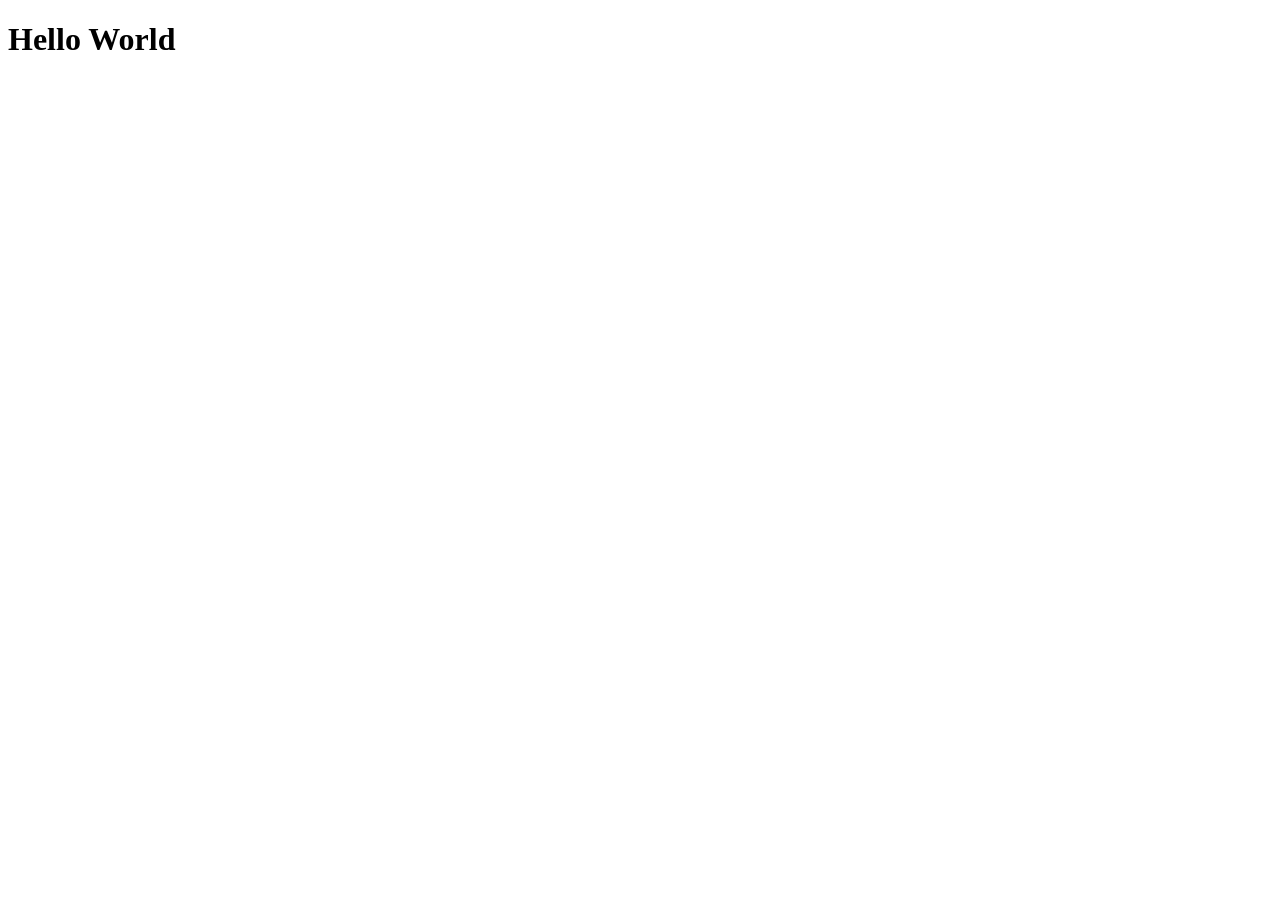
==== index.html @ b2edb2cc "Création de la page index" ====
<!DOCTYPE html>
<html lang="fr">
<head>
    <meta charset="UTF-8">
    <meta name="viewport" content="width=device-width, initial-scale=1.0">
    <title>Mon site Git</title>
</head>

<body>

    <h1>Hello World</h1>

</body>
</html>
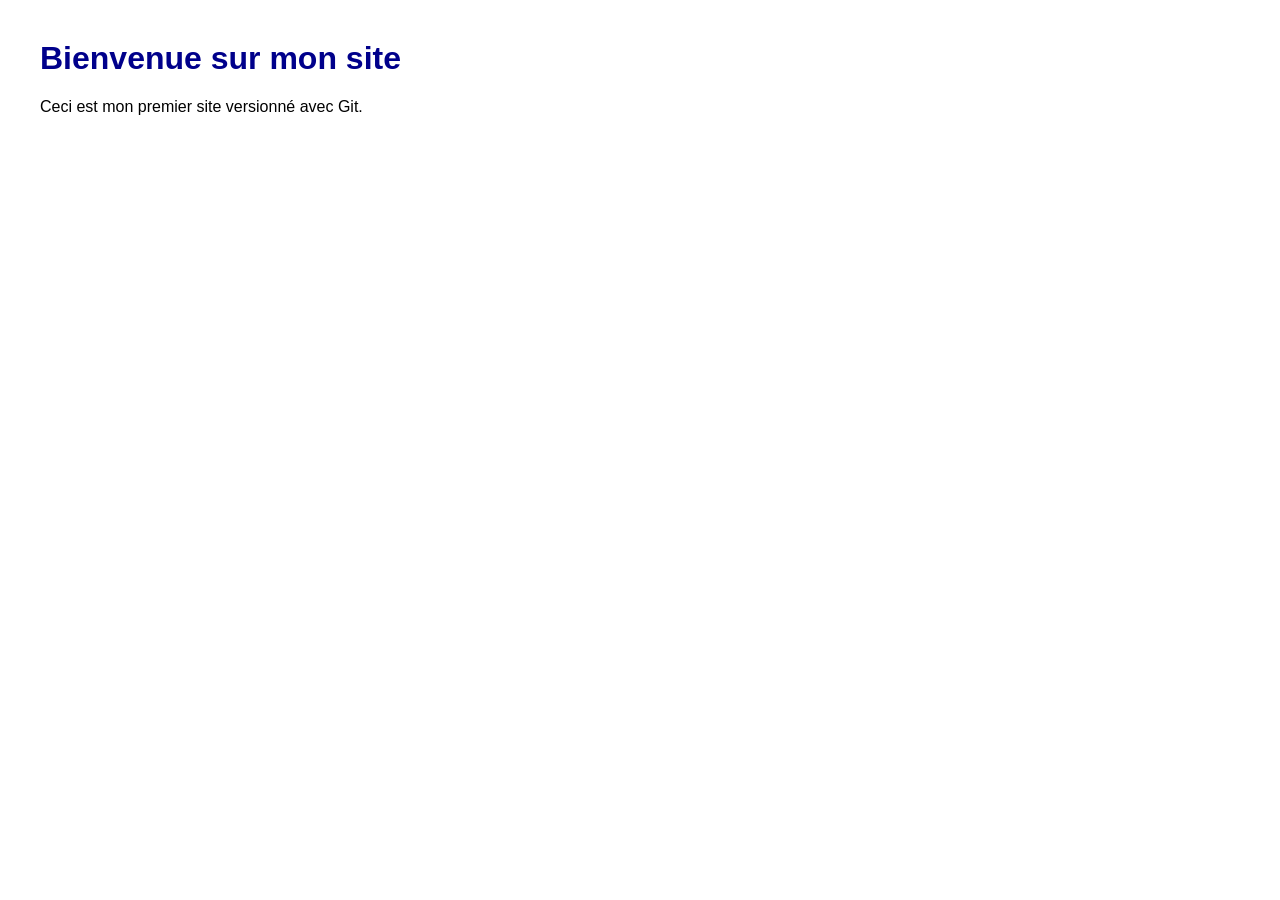
==== commit 5e8a6fe0: "Ajout de la feuille de style" ====
--- a/index.html
+++ b/index.html
@@ -3,12 +3,19 @@
 <head>
     <meta charset="UTF-8">
     <meta name="viewport" content="width=device-width, initial-scale=1.0">
+
     <title>Mon site Git</title>
+
+    <link rel="stylesheet" href="css/ligne.css">
 </head>
 
 <body>
 
-    <h1>Hello World</h1>
+    <h1>Bienvenue sur mon site</h1>
+
+    <p>
+        Ceci est mon premier site versionné avec Git.
+    </p>
 
 </body>
 </html>
--- a/css/ligne.css
+++ b/css/ligne.css
@@ -0,0 +1,8 @@
+body {
+    font-family: Arial, sans-serif;
+    margin: 40px;
+}
+
+h1 {
+    color: darkblue;
+}
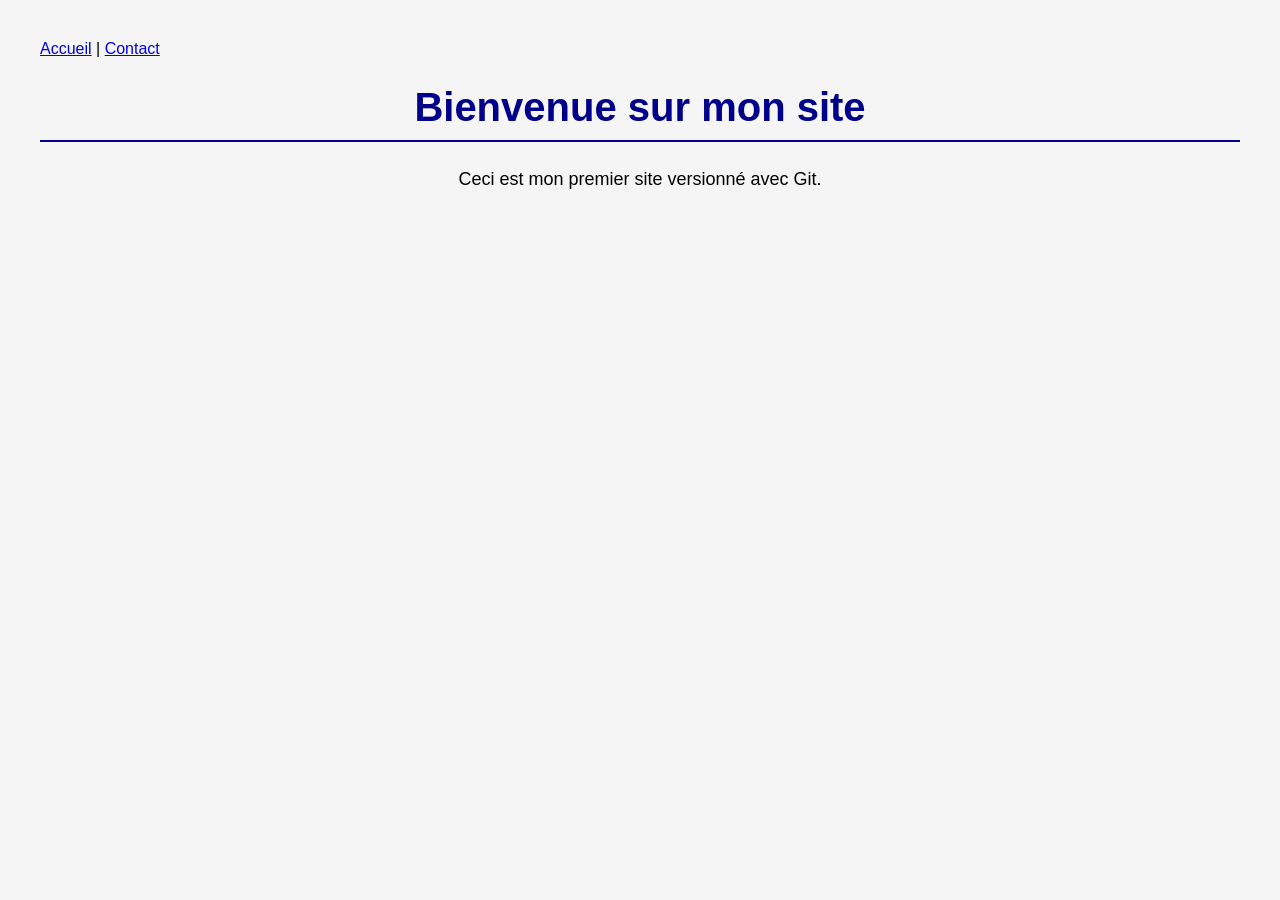
==== commit ca207abe: "Ajout du menu de navigation" ====
--- a/index.html
+++ b/index.html
@@ -11,6 +11,12 @@
 
 <body>
 
+    <nav>
+        <a href="index.html">Accueil</a>
+        |
+        <a href="contact.html">Contact</a>
+    </nav>
+
     <h1>Bienvenue sur mon site</h1>
 
     <p>
--- a/css/ligne.css
+++ b/css/ligne.css
@@ -1,8 +1,18 @@
 body {
     font-family: Arial, sans-serif;
     margin: 40px;
+    background-color: #f5f5f5;
 }
 
 h1 {
     color: darkblue;
+    text-align: center;
+    font-size: 40px;
+    border-bottom: 2px solid darkblue;
+    padding-bottom: 10px;
 }
+
+p {
+    font-size: 18px;
+    text-align: center;
+}
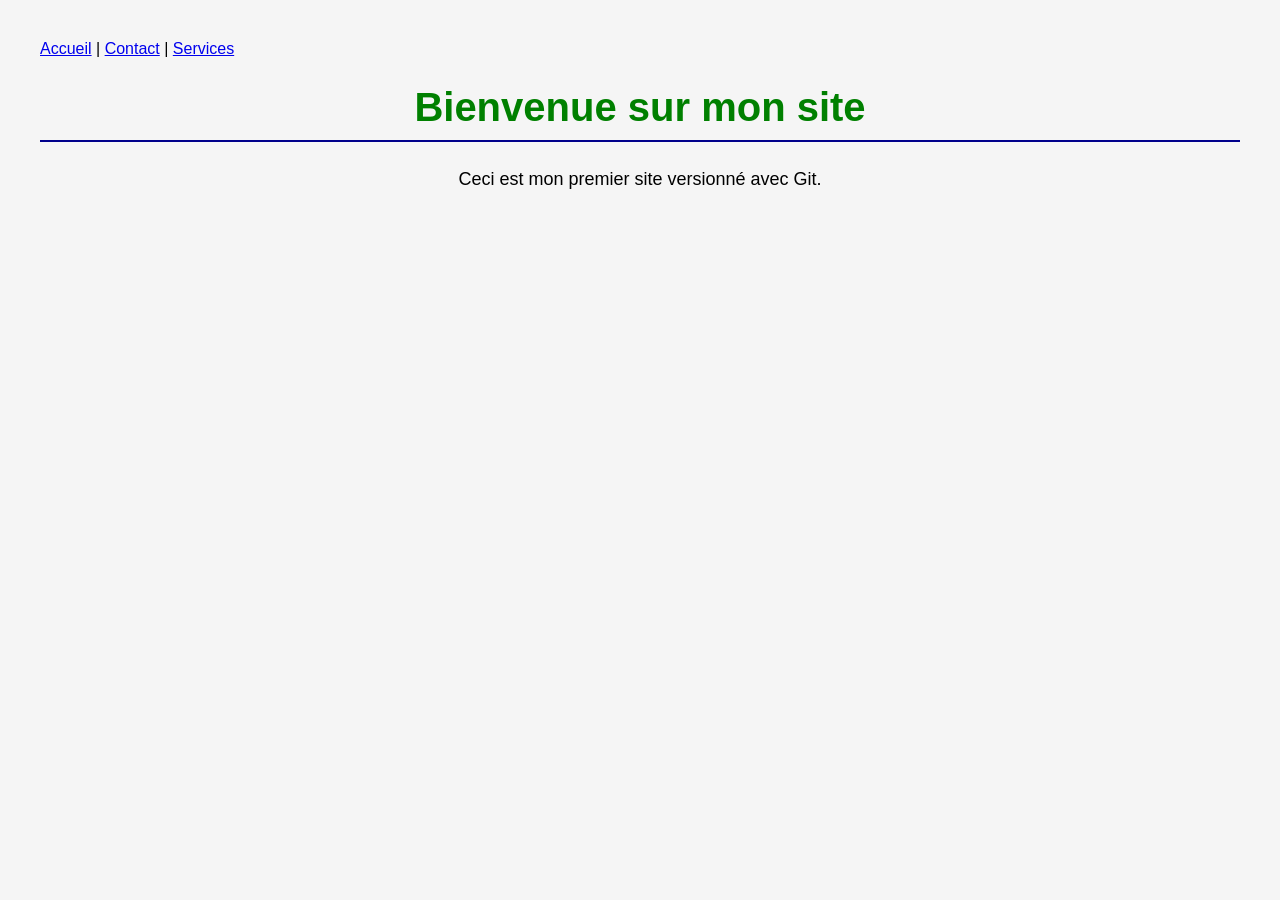
==== commit 84fb1253: "Ajout de Services au menu" ====
--- a/index.html
+++ b/index.html
@@ -15,6 +15,8 @@
         <a href="index.html">Accueil</a>
         |
         <a href="contact.html">Contact</a>
+	|
+	<a href="#">Services</a>
     </nav>
 
     <h1>Bienvenue sur mon site</h1>
--- a/css/ligne.css
+++ b/css/ligne.css
@@ -5,7 +5,7 @@
 }
 
 h1 {
-    color: darkblue;
+    color: green;
     text-align: center;
     font-size: 40px;
     border-bottom: 2px solid darkblue;
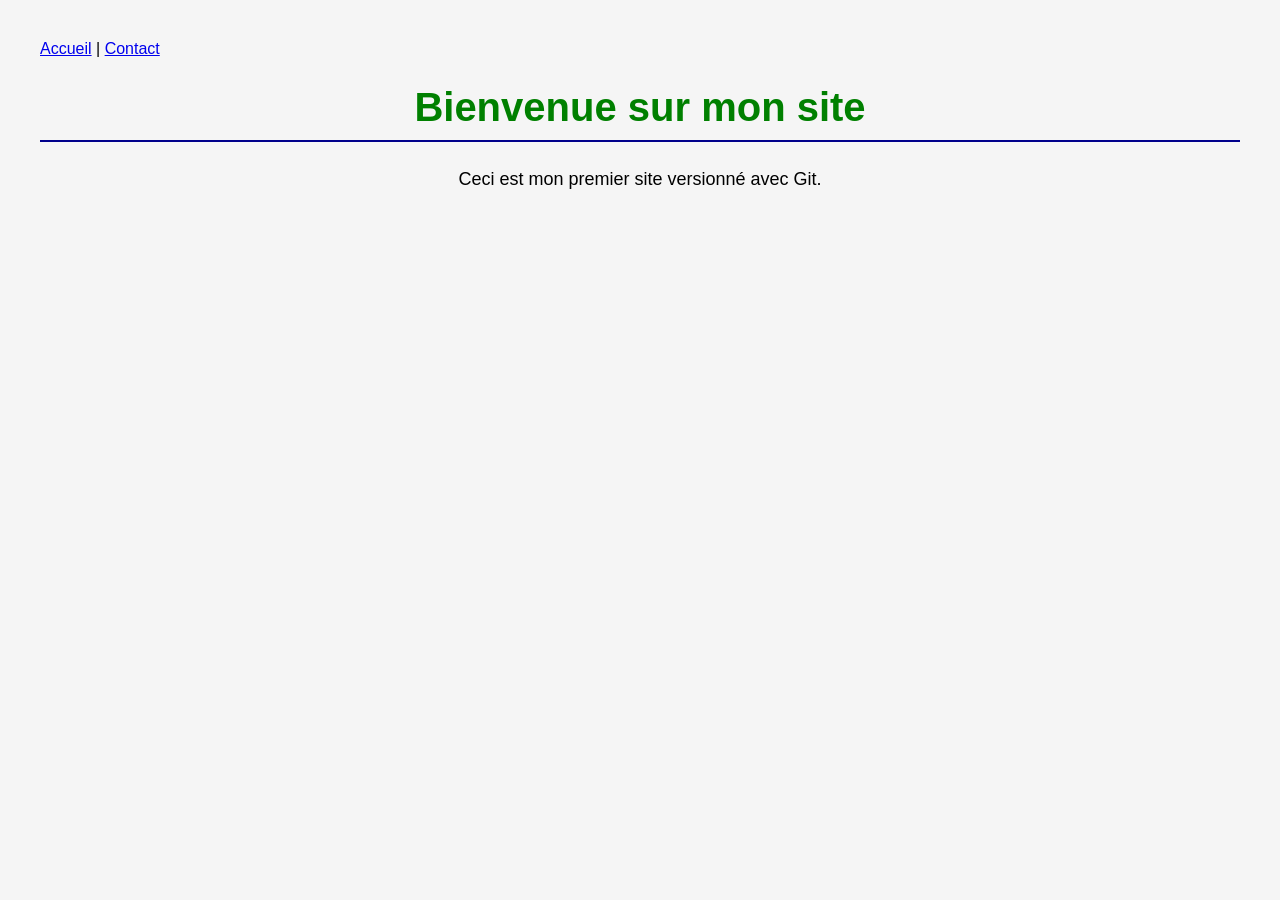
==== commit 21962eb8: "version precedente" ====
--- a/index.html
+++ b/index.html
@@ -15,8 +15,6 @@
         <a href="index.html">Accueil</a>
         |
         <a href="contact.html">Contact</a>
-	|
-	<a href="#">Services</a>
     </nav>
 
     <h1>Bienvenue sur mon site</h1>
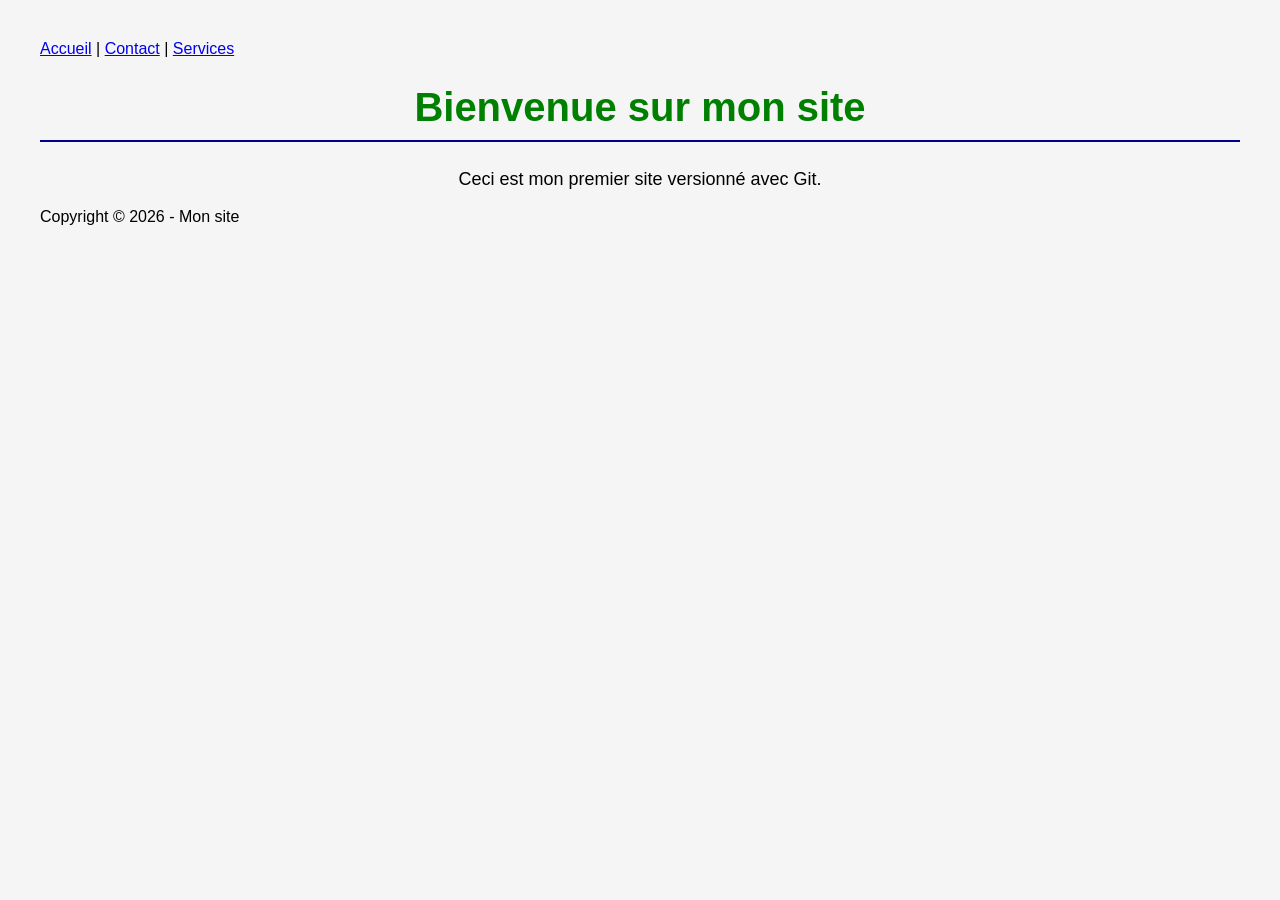
==== commit 0fe773a7: "Ajout de Services au menu" ====
--- a/index.html
+++ b/index.html
@@ -15,6 +15,8 @@
         <a href="index.html">Accueil</a>
         |
         <a href="contact.html">Contact</a>
+	|
+        <a href="#">Services</a>
     </nav>
 
     <h1>Bienvenue sur mon site</h1>
@@ -23,5 +25,9 @@
         Ceci est mon premier site versionné avec Git.
     </p>
 
+    <div class="copyright">
+    Copyright © 2026 - Mon site
+    </div>
+
 </body>
 </html>
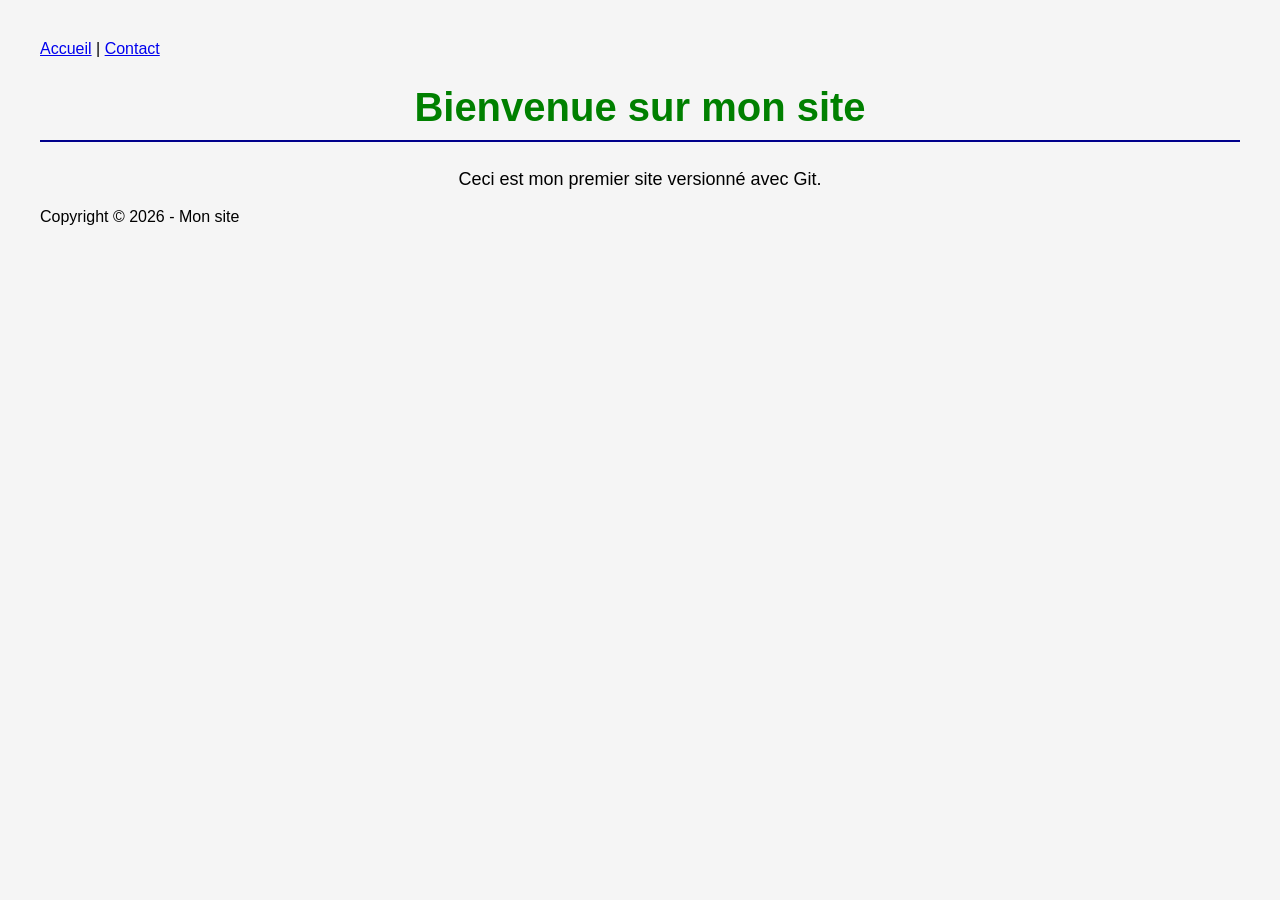
==== commit 18040f33: "Ajout du copyright" ====
--- a/index.html
+++ b/index.html
@@ -15,8 +15,6 @@
         <a href="index.html">Accueil</a>
         |
         <a href="contact.html">Contact</a>
-	|
-        <a href="#">Services</a>
     </nav>
 
     <h1>Bienvenue sur mon site</h1>
